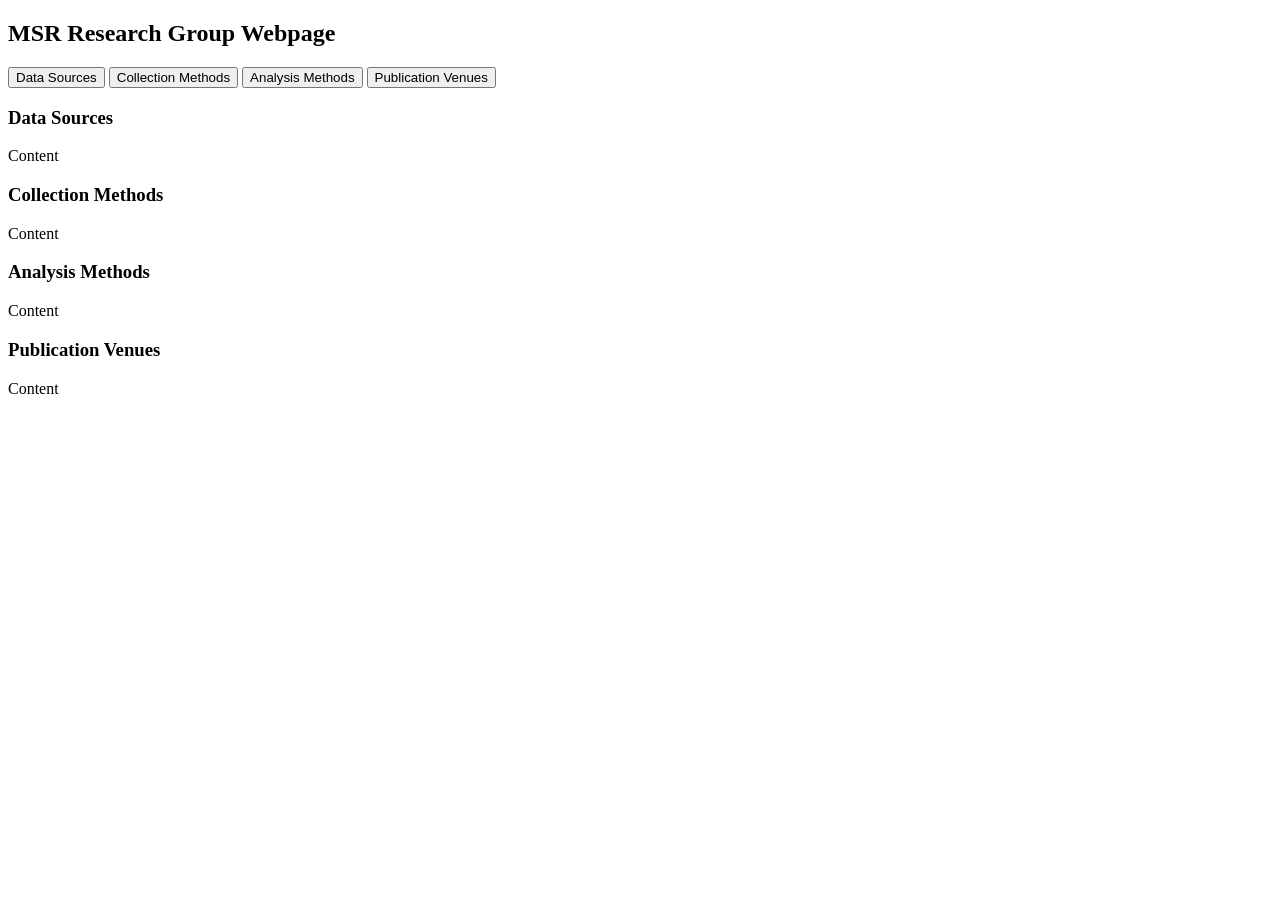
==== src/index.html @ 47953d7d "Subfolder src created Put index.html in src subfolder" ====
<!DOCTYPE html>
<html>
<head>
<meta name="viewport" content="width=device-width, initial-scale=1">
<link rel="stylesheet" href="style.css">
<title>MSR Research Group Webpage</title>
</head>
<body>

<h2>MSR Research Group Webpage</h2>
<div class="tab">
  <button class="tablinks" onclick="openTab(event, 'DataSources')">Data Sources</button>
  <button class="tablinks" onclick="openTab(event, 'CollectionMethods')">Collection Methods</button>
  <button class="tablinks" onclick="openTab(event, 'AnalysisMethods')">Analysis Methods</button>
  <button class="tablinks" onclick="openTab(event, 'PublicationVenues')">Publication Venues</button>
</div>

<div id="DataSources" class="tabcontent">
  <h3>Data Sources</h3>
  <p>Content</p>
</div>

<div id="CollectionMethods" class="tabcontent">
  <h3>Collection Methods</h3>
  <p>Content</p>
</div>

<div id="AnalysisMethods" class="tabcontent">
  <h3>Analysis Methods</h3>
  <p>Content</p>
</div>

<div id="PublicationVenues" class="tabcontent">
  <h3>Publication Venues</h3>
  <p>Content</p>
</div>
<script src="script.js"></script>
</body>
</html>
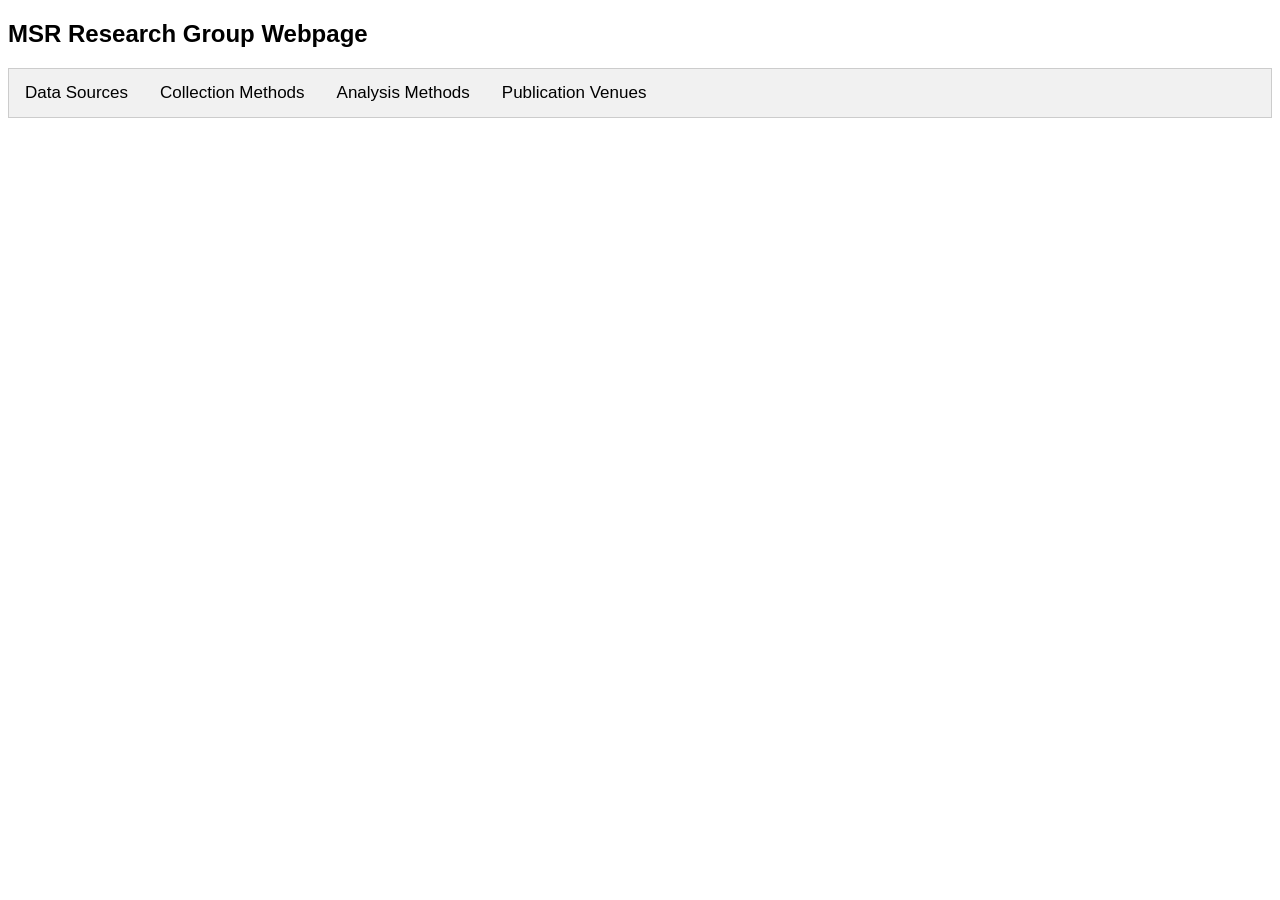
==== commit 0bb81cb7: "Update content placeholders for tabs" ====
--- a/src/index.html
+++ b/src/index.html
@@ -17,22 +17,22 @@
 
 <div id="DataSources" class="tabcontent">
   <h3>Data Sources</h3>
-  <p>Content</p>
+  <p>Add content when solving issue in Milestone 2: Data Sources</p>
 </div>
 
 <div id="CollectionMethods" class="tabcontent">
   <h3>Collection Methods</h3>
-  <p>Content</p>
+  <p>Add content when solving issue in Milestone 3: Collection Methods</p>
 </div>
 
 <div id="AnalysisMethods" class="tabcontent">
   <h3>Analysis Methods</h3>
-  <p>Content</p>
+  <p>Add content when solving issue in Milestone 4: Analysis Methods</p>
 </div>
 
 <div id="PublicationVenues" class="tabcontent">
   <h3>Publication Venues</h3>
-  <p>Content</p>
+  <p>Add content when solving issue in Milestone 5: Publication Venues</p>
 </div>
 <script src="script.js"></script>
 </body>
--- a/src/style.css
+++ b/src/style.css
@@ -0,0 +1,33 @@
+body {font-family: Arial;}
+
+.tab {
+  overflow: hidden;
+  border: 1px solid #ccc;
+  background-color: #f1f1f1;
+}
+
+.tab button {
+  background-color: inherit;
+  float: left;
+  border: none;
+  outline: none;
+  cursor: pointer;
+  padding: 14px 16px;
+  transition: 0.3s;
+  font-size: 17px;
+}
+
+.tab button:hover {
+  background-color: #ddd;
+}
+
+.tab button.active {
+  background-color: #ccc;
+}
+
+.tabcontent {
+  display: none;
+  padding: 6px 12px;
+  border: 1px solid #ccc;
+  border-top: none;
+}
